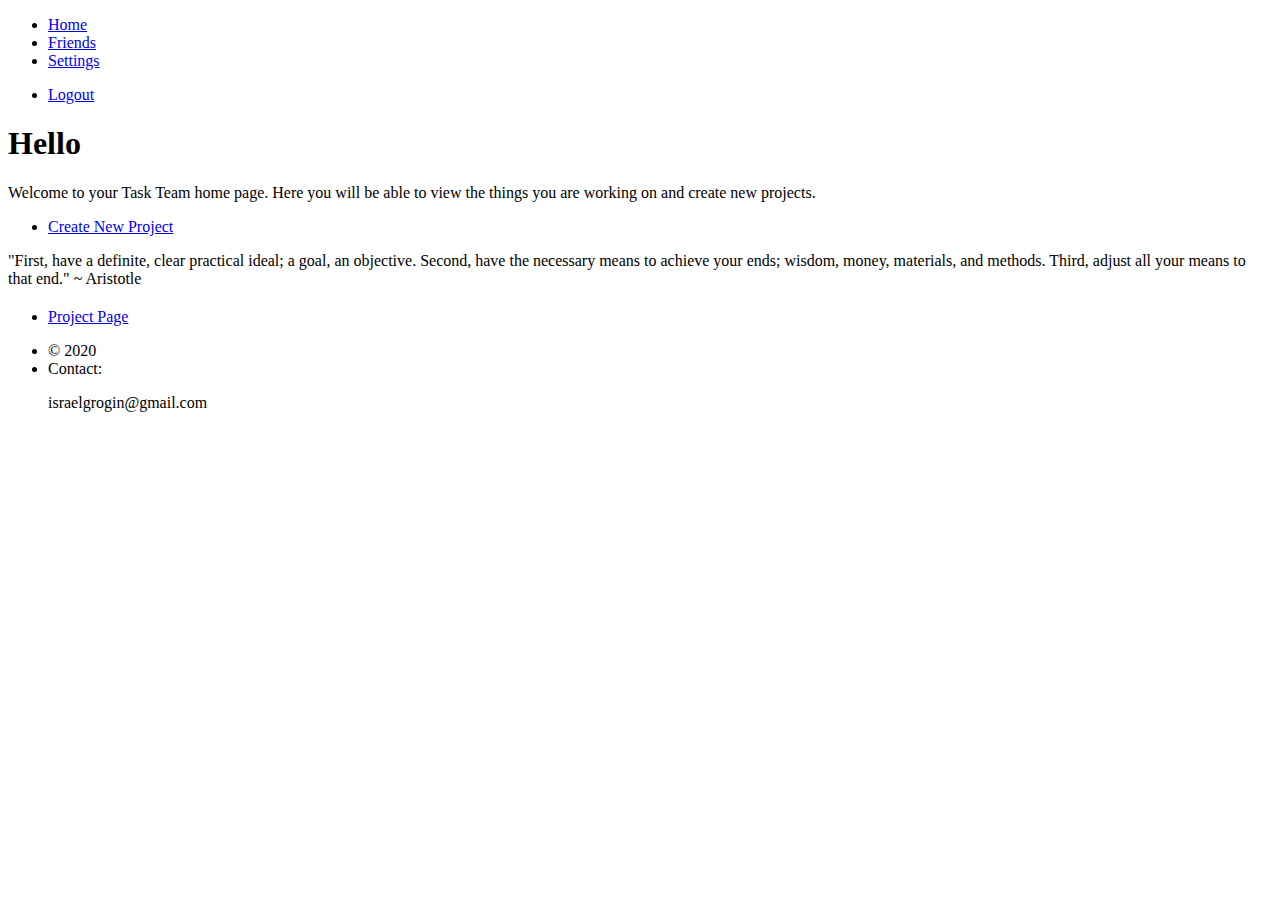
==== src/main/resources/templates/index.html @ 36463fad "Added authentication, added data access methods to repos, changed user controller to home controller" ====
<!DOCTYPE HTML>
<!--
	Massively by HTML5 UP
	html5up.net | @ajlkn
	Free for personal and commercial use under the CCA 3.0 license (html5up.net/license)
-->
<html  xmlns:th="http://www.thymeleaf.org"
		xmlns:sec="http://www.thymeleaf.org/extras/spring-security">
	<head>
		<title>Task Team</title>
		<meta charset="utf-8" />
		<meta name="viewport" content="width=device-width, initial-scale=1, user-scalable=no" />
		<link rel="stylesheet" href="assets/css/main.css" />
		<noscript><link rel="stylesheet" href="assets/css/noscript.css" /></noscript>
	</head>
	<body class="is-preload">
		<!-- Wrapper -->
			<div id="wrapper" class="fade-in">
				<nav id="nav">
					<ul class="links">
						<li class="active"><a href="/home">Home</a></li>
						<li><a href="generic.html">Friends</a></li>
						<li><a href="elements.html">Settings</a></li>
					</ul>
					<ul class="icons">
						<li><a href="#" ><span class="label">Logout</span></a></li>

					</ul>
				</nav>
				<!-- Intro -->
					<div id="intro">
						<h1>Hello <span sec:authentication="name"></span></h1>
						<p>Welcome to your Task Team home page. Here you will be able to view the things you are working on and create new projects.</p>
					</div>

				<!-- Main -->
					<div id="main">

						<!-- Featured Post -->
							<article class="post featured">
								<ul class="actions special">
									<li><a href="#" class="button large">Create New Project</a></li>
								</ul>
								<header class="major">

									<p>"First, have a definite, clear practical ideal; a goal, an objective. Second,
										have the necessary means to achieve your ends; wisdom, money, materials,
										and methods. Third, adjust all your means to that end." ~ Aristotle </p>

								</header>
							</article>

						<!-- Posts -->
							<section class="posts">
								<article th:each="project:${projects}">
									<header>
										<h2 th:text="${project.name}"></h2>
									</header>
									<p th:text="${project.description}"></p>
									<ul class="actions special">
										<li><a href="#" class="button">Project Page</a></li>
									</ul>
								</article>
							</section>
					</div>
				<!-- Copyright -->
					<div id="copyright">
						<ul><li>&copy; 2020</li><li>Contact: <p>israelgrogin@gmail.com</p></li></ul>
					</div>
			</div>

		<!-- Scripts -->
			<script src="assets/js/jquery.min.js"></script>
			<script src="assets/js/jquery.scrollex.min.js"></script>
			<script src="assets/js/jquery.scrolly.min.js"></script>
			<script src="assets/js/browser.min.js"></script>
			<script src="assets/js/breakpoints.min.js"></script>
			<script src="assets/js/util.js"></script>
			<script src="assets/js/main.js"></script>

	</body>
</html>
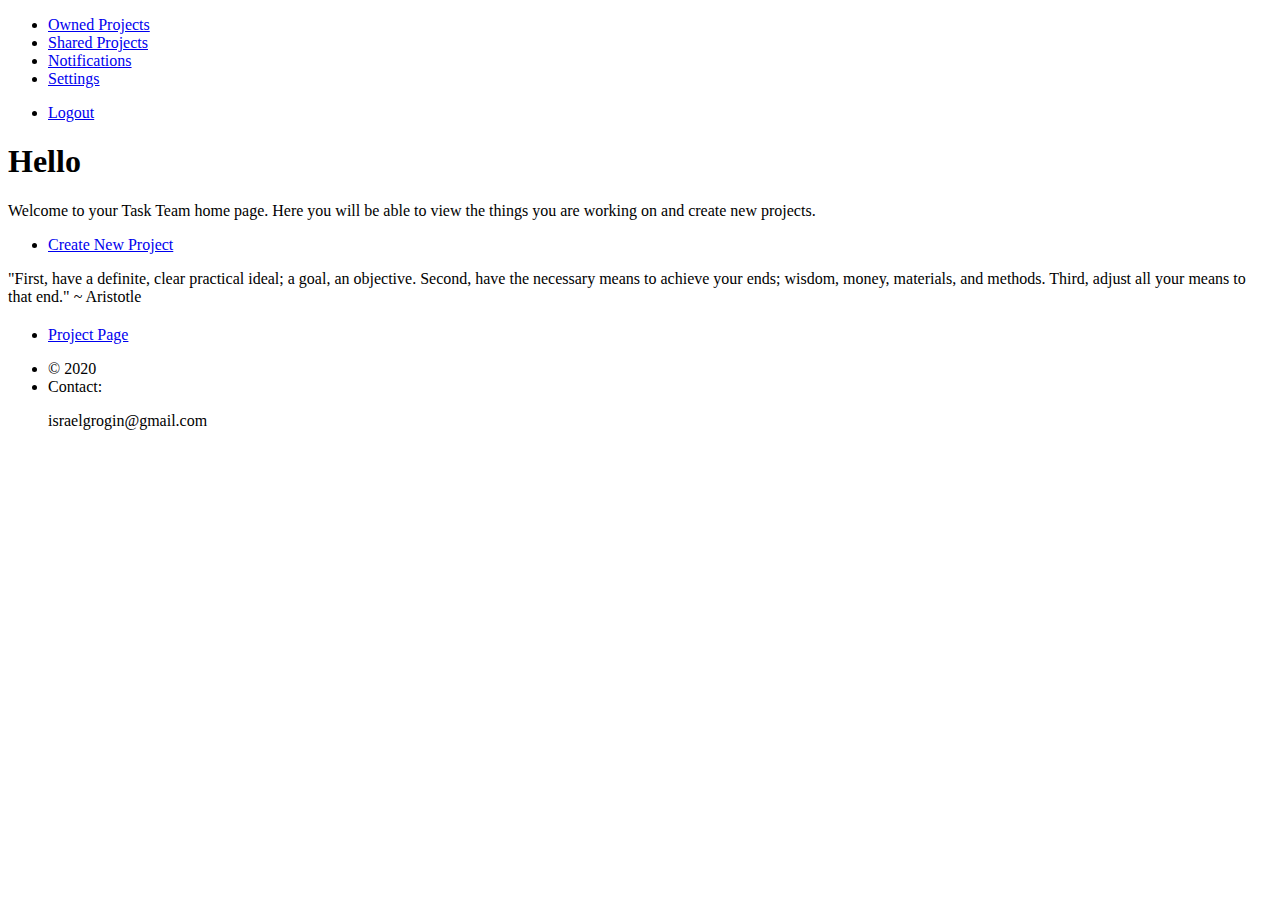
==== commit ca65eeac: "Fixed issue where the same project would be created over and over on refresh." ====
--- a/src/main/resources/templates/index.html
+++ b/src/main/resources/templates/index.html
@@ -18,12 +18,13 @@
 			<div id="wrapper" class="fade-in">
 				<nav id="nav">
 					<ul class="links">
-						<li class="active"><a href="/home">Home</a></li>
-						<li><a href="generic.html">Friends</a></li>
-						<li><a href="elements.html">Settings</a></li>
+						<li class="active"><a href="/home">Owned Projects</a></li>
+						<li><a href="/shared">Shared Projects</a></li>
+						<li><a href="/settings">Notifications</a></li>
+						<li><a href="/settings">Settings</a></li>
 					</ul>
 					<ul class="icons">
-						<li><a href="#" ><span class="label">Logout</span></a></li>
+						<li><a href="/logout" ><span class="label">Logout</span></a></li>
 
 					</ul>
 				</nav>
@@ -39,7 +40,7 @@
 						<!-- Featured Post -->
 							<article class="post featured">
 								<ul class="actions special">
-									<li><a href="#" class="button large">Create New Project</a></li>
+									<li><a href="/newProject" class="button large">Create New Project</a></li>
 								</ul>
 								<header class="major">
 
@@ -58,7 +59,7 @@
 									</header>
 									<p th:text="${project.description}"></p>
 									<ul class="actions special">
-										<li><a href="#" class="button">Project Page</a></li>
+										<li><a href="/projectPage" class="button">Project Page</a></li>
 									</ul>
 								</article>
 							</section>
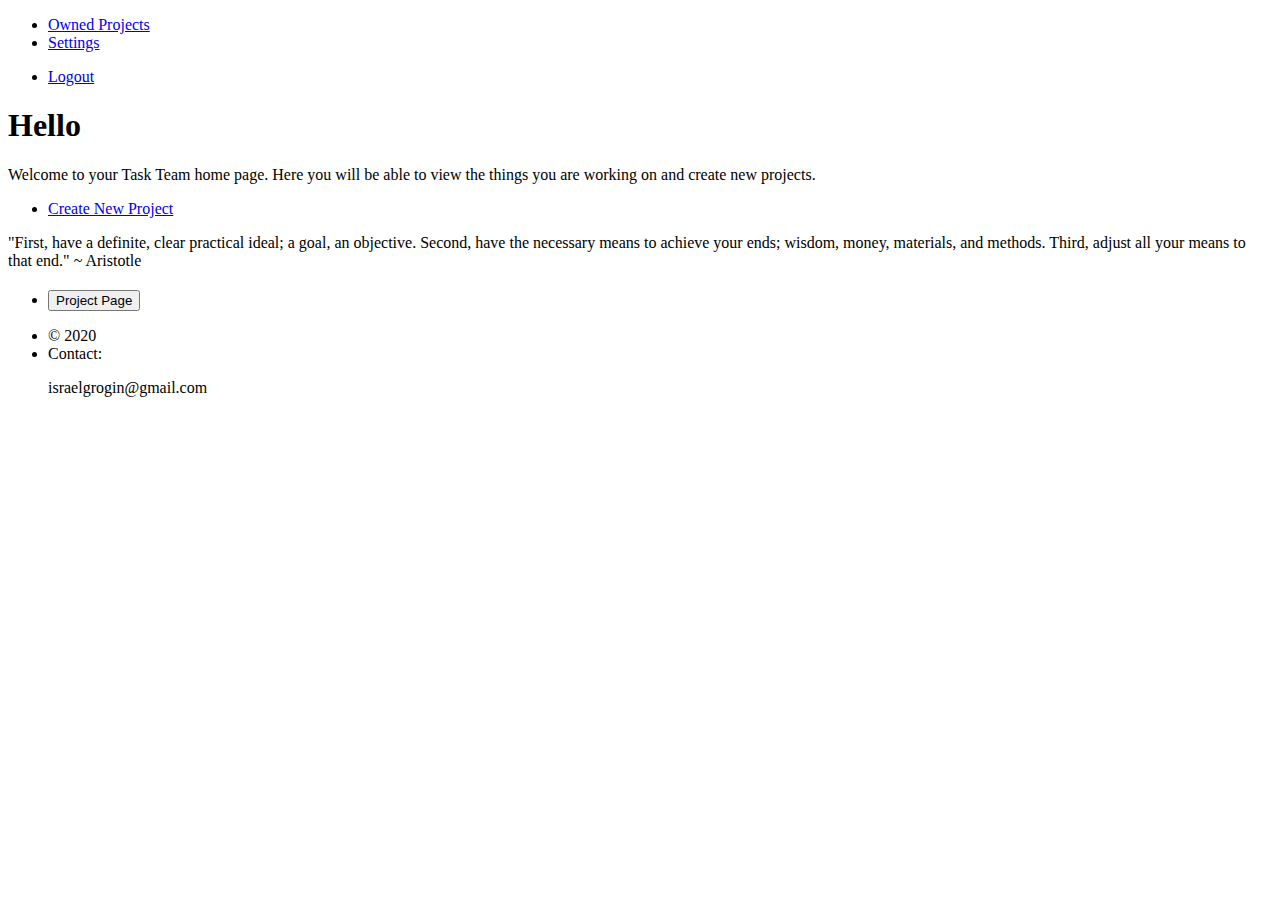
==== commit 27a7c92b: "Clicking on project page now passes project info to the form." ====
--- a/src/main/resources/templates/index.html
+++ b/src/main/resources/templates/index.html
@@ -19,8 +19,6 @@
 				<nav id="nav">
 					<ul class="links">
 						<li class="active"><a href="/home">Owned Projects</a></li>
-						<li><a href="/shared">Shared Projects</a></li>
-						<li><a href="/settings">Notifications</a></li>
 						<li><a href="/settings">Settings</a></li>
 					</ul>
 					<ul class="icons">
@@ -53,14 +51,20 @@
 
 						<!-- Posts -->
 							<section class="posts">
-								<article th:each="project:${projects}">
+								<article th:each="proj:${projects}">
+									<form method="post" th:action="@{/projectPage}" th:object="${project}">
 									<header>
-										<h2 th:text="${project.name}"></h2>
+										<h2  th:text="${proj.name}"></h2>
+										<input type="text" id="name" name="name" style="display:none; visibility:hidden;" th:feild="*{name}" th:value="${proj.name}">
+										<input type="text" id="id" name="id" style="display:none; visibility:hidden;" th:feild="*{id}" th:value="${proj.id}">
 									</header>
-									<p th:text="${project.description}"></p>
+									<p th:text="${proj.description}"></p>
+										<input type="text" id="description" name="description" style="display:none; visibility:hidden;" th:feild="*{description}" th:value="${proj.description}">
 									<ul class="actions special">
-										<li><a href="/projectPage" class="button">Project Page</a></li>
+										<li><input type="submit" value="Project Page"></li>
 									</ul>
+
+									</form>
 								</article>
 							</section>
 					</div>
